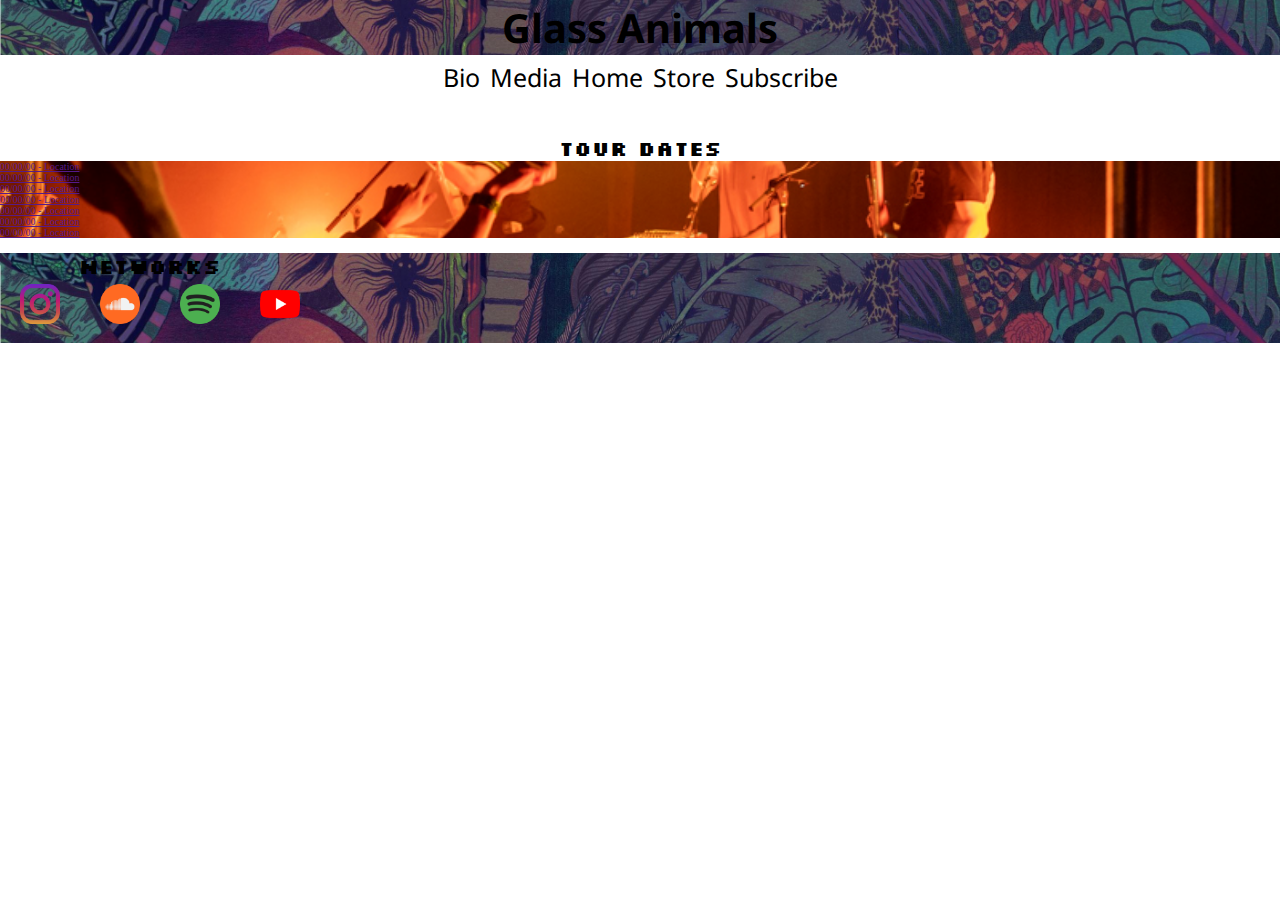
==== index.html @ fd7e0ea8 "upload html css readme-primer commit" ====
<!DOCTYPE html>
<html lang="en">
<head>
    <meta charset="UTF-8">
    <meta http-equiv="X-UA-Compatible" content="IE=edge">
    <meta name="viewport" content="width=device-width, initial-scale=1.0">
    <title>Glass Animals</title>
    <link rel="stylesheet" href="./css/style.css">
    <link rel="shortcut icon" href="./assets/favicon.ico" type="image/x-icon">
</head>
<!--inico banner-->
<body>
    <header>
        <div class="welcomeBanner">
            <H1>Glass Animals</H1>
        </div>
            <nav>
                <ul class="navBar">
                    <li><a href="./pages/bio.html">Bio</a></li>
                    <li><a href="./pages/media.html">Media</a></li>
                    <li><a href="./index.html">Home</a></li>
                    <li><a href="./pages/store.html">Store</a></li>
                    <li><a href="./pages/subscribe.html">Subscribe</a></li>
                </ul>
            </nav>
    </header>
<!--termina banner-->
    <main>
        <section>
            <h2>Tour dates</h2>
            <ol class="tourDates">
                <li><a href="">00/00/00 - Location </a></li>
                <li><a href="">00/00/00 - Location </a></li>
                <li><a href="">00/00/00 - Location </a></li>
                <li><a href="">00/00/00 - Location </a></li>
                <li><a href="">00/00/00 - Location </a></li>
                <li><a href="">00/00/00 - Location </a></li>
                <li><a href="">00/00/00 - Location </a></li>
            </ol>
        </section>
    </main>
<!--footer-->
    <footer class="footer">
        <section class="socialAndMedia">
            <h3>Networks</h3>
            <div class="networks">
                <a href="https://www.instagram.com/GlassAnimals/"><img class="iconStyle" src="./assets/instagram.png" alt=""></a>
                <a href="https://soundcloud.com/glassanimals"><img class="iconStyle" src="./assets/soundcloud.png" alt=""></a>
                <a href="https://open.spotify.com/artist/4yvcSjfu4PC0CYQyLy4wSq"><img class="iconStyle" src="./assets/spotify.png" alt=""></a>
                <a href="https://www.youtube.com/user/glassanimalsband"><img class="iconStyle" src="./assets/youtube.png" alt=""></a>
            </div>
        </section>
    </footer>
<!--footer-->    
</body>
</html>
---- css/style.css ----
@import url('https://fonts.googleapis.com/css2?family=Noto+Sans&family=Silkscreen&display=swap');
/**
font-family: 'Noto Sans', sans-serif;
font-family: 'Silkscreen', cursive;
*/
*{
    margin: 0;
    padding: 0;
    box-shadow: border-box;
}
html{
    font-size: 62.5%;
}
body{
    height: 100vh;
}
header{
    width: 100%;
    font-family:'Noto Sans', sans-serif;
    display: flex;
    flex-direction: column;
    flex-wrap: wrap;
    height: 15vh;
}
.welcomeBanner{
    background-image: url("../assets/bannerBackground.jpeg");
    background-repeat: no-repeat;
    background-size: 100%;
    background-position: center;
}
h1{
    font-size: 4.0rem;
    justify-self: center;
    align-self: center;
}
/** barra de navegacion **/
nav{
    align-self: center;
}
.navBar{
    list-style: none;
    display: flex;
    gap: 10px;
    font-size: 2.5rem;
    margin-top: 10px;
    margin-top: 5px;
}
.navBar li a{
    text-decoration: none;
    color: black;
}
.navBar li a:hover{
    color: rgba(255, 0, 128, 0.394);
}
/** fin barra de navegacion **/

/** main **/

.text{
    font-family: 'Noto Sans', sans-serif;
    font-size: 2.0rem;
    justify-self: center;
    align-self: center;
}

.textBio{
    font-family: 'Noto Sans', sans-serif;
    font-size: 2.0rem;
    justify-self: center;
    align-self: center;
    display: inline-block;
}
.textBio2{
    font-family: 'Noto Sans', sans-serif;
    font-size: 2.0rem;
    justify-self: center;
    align-self: center;
    display: inline-block;
}

h2{
    font-family: 'Silkscreen';
    font-size: 2.0rem;
    justify-self: center;
    align-self: center;
}

h3{
    font-family: 'Silkscreen';
    font-size: 2.0rem;
    justify-self: center;
    align-self: center;
}

.bandBioPic{
    height: 100%;
    width: 100%;
    background-position: center;
    display: 100vh;
    background-attachment:fixed;
    background-repeat: no-repeat;
}

.tourDates{
    background-image: url("../assets/tourBand.jpeg");
    background-size: 100%;
    height: 100%;
    width: 100%;
    background-position: center;
    display:100%;
    background-attachment:scroll;
    background-repeat:no-repeat;
}
.mediaVideo{
    position: left;
}

.mediaSpotify{
    position: right;
}

.storeItems{
    display:grid;
    list-style: none;
    text-decoration:none;
}


/** fin main **/

/** footer **/
.footer{
    background-image: url("../assets/bannerBackground.jpeg");
    background-repeat: no-repeat;
    background-size: 100%;
    width: 100%;
    background-position: center;
    left: 0;
    bottom: 0;
    position: bottom;
    height: 10%;
    margin-top: 15px;
    display: inline-block;
}
.socialAndMedia{
    height: 15%;
    display: inline-block;
    grid-column: 3/4;
    justify-self: right;
}
.networks{
    height: 15%;
    width: 100%;
    display: inline-block;
    display: flex;
    justify-self: right;
    gap: 20px;
}
.iconStyle{
    height:40px;
    margin-left:20px;
    margin-top:5px;
}

/** fin footer **/
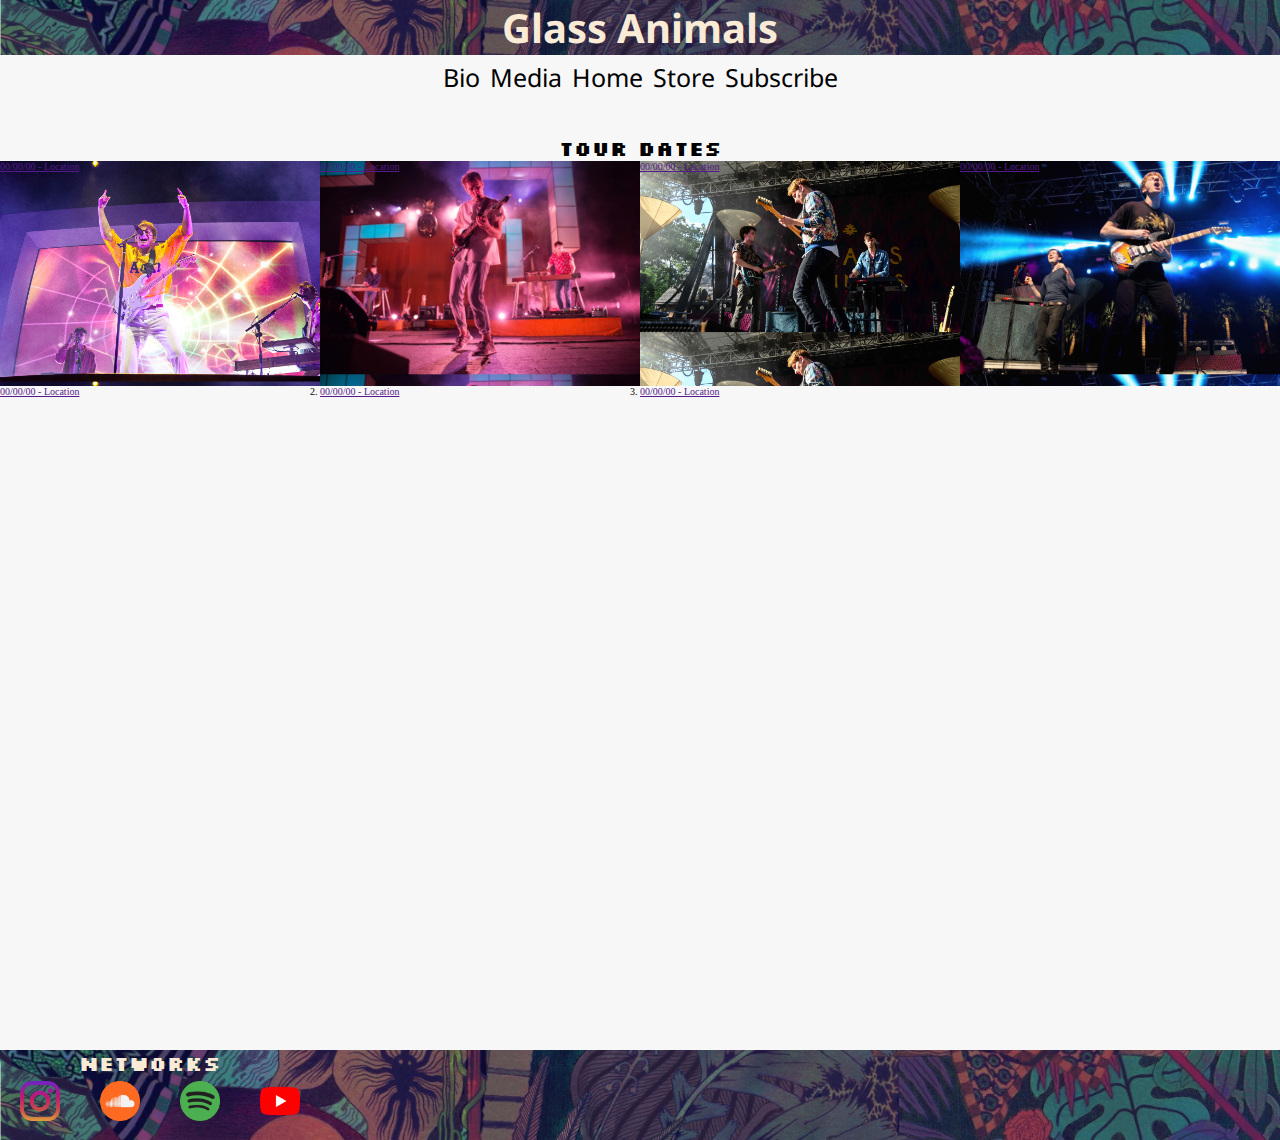
==== commit c3179a59: "modificaciones varias de formato y adicion contenido" ====
--- a/index.html
+++ b/index.html
@@ -26,16 +26,16 @@
     </header>
 <!--termina banner-->
     <main>
-        <section>
+        <section class="mainHome">
             <h2>Tour dates</h2>
             <ol class="tourDates">
-                <li><a href="">00/00/00 - Location </a></li>
-                <li><a href="">00/00/00 - Location </a></li>
-                <li><a href="">00/00/00 - Location </a></li>
-                <li><a href="">00/00/00 - Location </a></li>
-                <li><a href="">00/00/00 - Location </a></li>
-                <li><a href="">00/00/00 - Location </a></li>
-                <li><a href="">00/00/00 - Location </a></li>
+                <li class="date1"><a href="">00/00/00 - Location </a></li>
+                <li class="date2"><a href="">00/00/00 - Location </a></li>
+                <li class="date3"><a href="">00/00/00 - Location </a></li>
+                <li class="date4"><a href="">00/00/00 - Location </a></li>
+                <li class="date5"><a href="">00/00/00 - Location </a></li>
+                <li class="date6"><a href="">00/00/00 - Location </a></li>
+                <li class="date7"><a href="">00/00/00 - Location </a></li>
             </ol>
         </section>
     </main>
--- a/css/style.css
+++ b/css/style.css
@@ -1,5 +1,5 @@
 @import url('https://fonts.googleapis.com/css2?family=Noto+Sans&family=Silkscreen&display=swap');
-/**
+/*
 font-family: 'Noto Sans', sans-serif;
 font-family: 'Silkscreen', cursive;
 */
@@ -13,6 +13,7 @@
 }
 body{
     height: 100vh;
+    background-color: rgb(247, 247, 247);
 }
 header{
     width: 100%;
@@ -30,10 +31,12 @@
 }
 h1{
     font-size: 4.0rem;
-    justify-self: center;
-    align-self: center;
-}
-/** barra de navegacion **/
+    font-weight: bold;
+    justify-self: center;
+    align-self: center;
+    color:antiquewhite;
+}
+/*----barra de navegacion-----*/
 nav{
     align-self: center;
 }
@@ -52,9 +55,9 @@
 .navBar li a:hover{
     color: rgba(255, 0, 128, 0.394);
 }
-/** fin barra de navegacion **/
-
-/** main **/
+/*------fin barra de navegacion------*/
+
+/*-------main--------*/
 
 .text{
     font-family: 'Noto Sans', sans-serif;
@@ -63,12 +66,38 @@
     align-self: center;
 }
 
+h2{
+    font-family: 'Silkscreen';
+    font-size: 2.0rem;
+    justify-self: center;
+    align-self: center;
+}
+
+h3{
+    font-family: 'Silkscreen';
+    font-size: 2.0rem;
+    justify-self: center;
+    align-self: center;
+    color:antiquewhite;
+}
+
+/*------bio--------*/
+
+.bioMain{
+    justify-self: center;
+    align-self: center;
+    display: block;
+    background-image: url(../assets/BandBio2.jpeg);
+    background-size: 100%;
+    background-position: fixed;
+    background-attachment:scroll;
+    background-repeat: no-repeat;
+}
 .textBio{
-    font-family: 'Noto Sans', sans-serif;
-    font-size: 2.0rem;
-    justify-self: center;
-    align-self: center;
-    display: inline-block;
+    font-family: 'Noto Sans';
+    font-size: 2.0rem;
+    color:rgba(251, 232, 199, 0.781);
+    
 }
 .textBio2{
     font-family: 'Noto Sans', sans-serif;
@@ -78,38 +107,135 @@
     display: inline-block;
 }
 
-h2{
-    font-family: 'Silkscreen';
-    font-size: 2.0rem;
-    justify-self: center;
-    align-self: center;
-}
-
-h3{
-    font-family: 'Silkscreen';
-    font-size: 2.0rem;
-    justify-self: center;
-    align-self: center;
-}
-
-.bandBioPic{
+
+.bandBioPics{
+
+    display: grid;
+    grid-template-columns: repeat(4,1fr);
+    grid-template-rows: repeat(1,1fr);
+    text-decoration: none;
+}
+
+.daveB{
+    justify-self:center;
+    font-family: 'Noto Sans';
+    align-self:flex-end;
+    display: inline;
+    text-decoration: none;
+    background-image: url(../assets/BioDave.jpeg);
+    background-repeat: no-repeat;
+    background-position: fixed;
+    height: 100%;
+    width: 100%;
+    
+}
+.drewM{
+    justify-self: center;
+    font-family: 'Noto Sans';
+    align-self:flex-end;
+    display: inline;
+    text-decoration: none;
+    background-image: url(../assets/BioDrew.jpeg);
+    background-repeat: no-repeat;
+    background-position: fixed;
+    height: 100%;
+    width: 100%;
+}
+.edmundI{
+    justify-self: center;
+    font-family: 'Noto Sans';
+    align-self:flex-end;
+    display: inline;
+    text-decoration: none;
+    background-image: url(../assets/BioEdmund.jpeg);
+    background-repeat: no-repeat;
+    background-position: fixed;
+    height: 100%;
+    width: 100%;
+}
+.joeS{
+    justify-self: center;
+    font-family: 'Noto Sans';
+    align-self:flex-end;
+    display: inline;
+    text-decoration: none;
+    background-image: url(../assets/BioJoe.jpeg);
+    background-repeat: no-repeat;
+    background-position: fixed;
+    height: 100%;
+    width: 100%;
+}
+.albums{
+    display: flex;
+    flex-direction: row;
+    flex-wrap: nowrap;
+    text-decoration: none;
+    list-style: none;
+    justify-content: space-evenly;
+}
+.album1{
+    background-image: url(../assets/zaba.jpeg); 
+    background-size: 100%;
+    height: auto;
+    width: 100%;
+    object-fit: contain ;
+}
+.album2{
+    background-image: url(../assets/htbhb.jpeg);
+    background-size: 100%;
+    height: auto;
+    width: 100%;
+    object-fit: contain ;
+}
+.album3{
+    background-image: url(../assets/dreamland.png);
+    background-size: 100%;
+    height: auto;
+    width: 100%;
+    object-fit: contain ;
+}
+
+/*-----fin bio------*/
+
+.mainHome {
+    height: 100vh;
+}
+
+.tourDates{
+    /*background-image: url("../assets/tourDates.webp");
+    background-size: 500px;
+    background-repeat: no-repeat;*/
+    margin-bottom: 50px;
     height: 100%;
     width: 100%;
     background-position: center;
-    display: 100vh;
-    background-attachment:fixed;
-    background-repeat: no-repeat;
-}
-
-.tourDates{
-    background-image: url("../assets/tourBand.jpeg");
-    background-size: 100%;
-    height: 100%;
-    width: 100%;
-    background-position: center;
-    display:100%;
+    display:grid;
+    grid-template-columns: repeat(4,1fr);
+    grid-template-rows: repeat(4,1fr);
     background-attachment:scroll;
-    background-repeat:no-repeat;
+
+}
+
+
+.date1{
+    background-image: url("../assets/France.jpg");
+    background-size: 100%;
+    display:inline-block;
+}
+.date2{
+    background-image: url("../assets/London.jpeg");
+    background-size: 100%;
+    display:grid;
+}
+.date3{
+    background-image: url("../assets/BuenosAires.webp");
+    background-size: 100%;
+    display:grid;
+}
+.date4{
+    background-image: url("../assets/Mendoza.jpeg");
+    background-size: 100%;
+    display:grid;
 }
 .mediaVideo{
     position: left;
@@ -125,10 +251,38 @@
     text-decoration:none;
 }
 
-
-/** fin main **/
-
-/** footer **/
+/*------Subscribe--------*/
+
+.mailingList{
+    font-family: 'Noto Sans' ;
+    font-weight: bold;
+    font-size: 1.3rem;
+}
+
+.subInfo{
+    height: 100%;
+    background-color:antiquewhite;
+}
+
+
+/*------Fin Subscribe--------*/
+
+/*------Store--------*/
+
+.storeItems{
+    display: flex;
+    flex-direction: row;
+    flex-wrap: nowrap;
+    box-sizing: content-box;
+    position: center;
+}
+
+/*------Fin Store--------*/
+
+/*------fin mains------*/
+
+
+/*-------footer------*/
 .footer{
     background-image: url("../assets/bannerBackground.jpeg");
     background-repeat: no-repeat;
@@ -151,9 +305,9 @@
 .networks{
     height: 15%;
     width: 100%;
-    display: inline-block;
-    display: flex;
-    justify-self: right;
+    display: grid;
+    grid-template-columns: 1fr 1fr 1fr 1fr;
+    justify-content:right;
     gap: 20px;
 }
 .iconStyle{
@@ -162,4 +316,4 @@
     margin-top:5px;
 }
 
-/** fin footer **/+/*-----fin footer------*/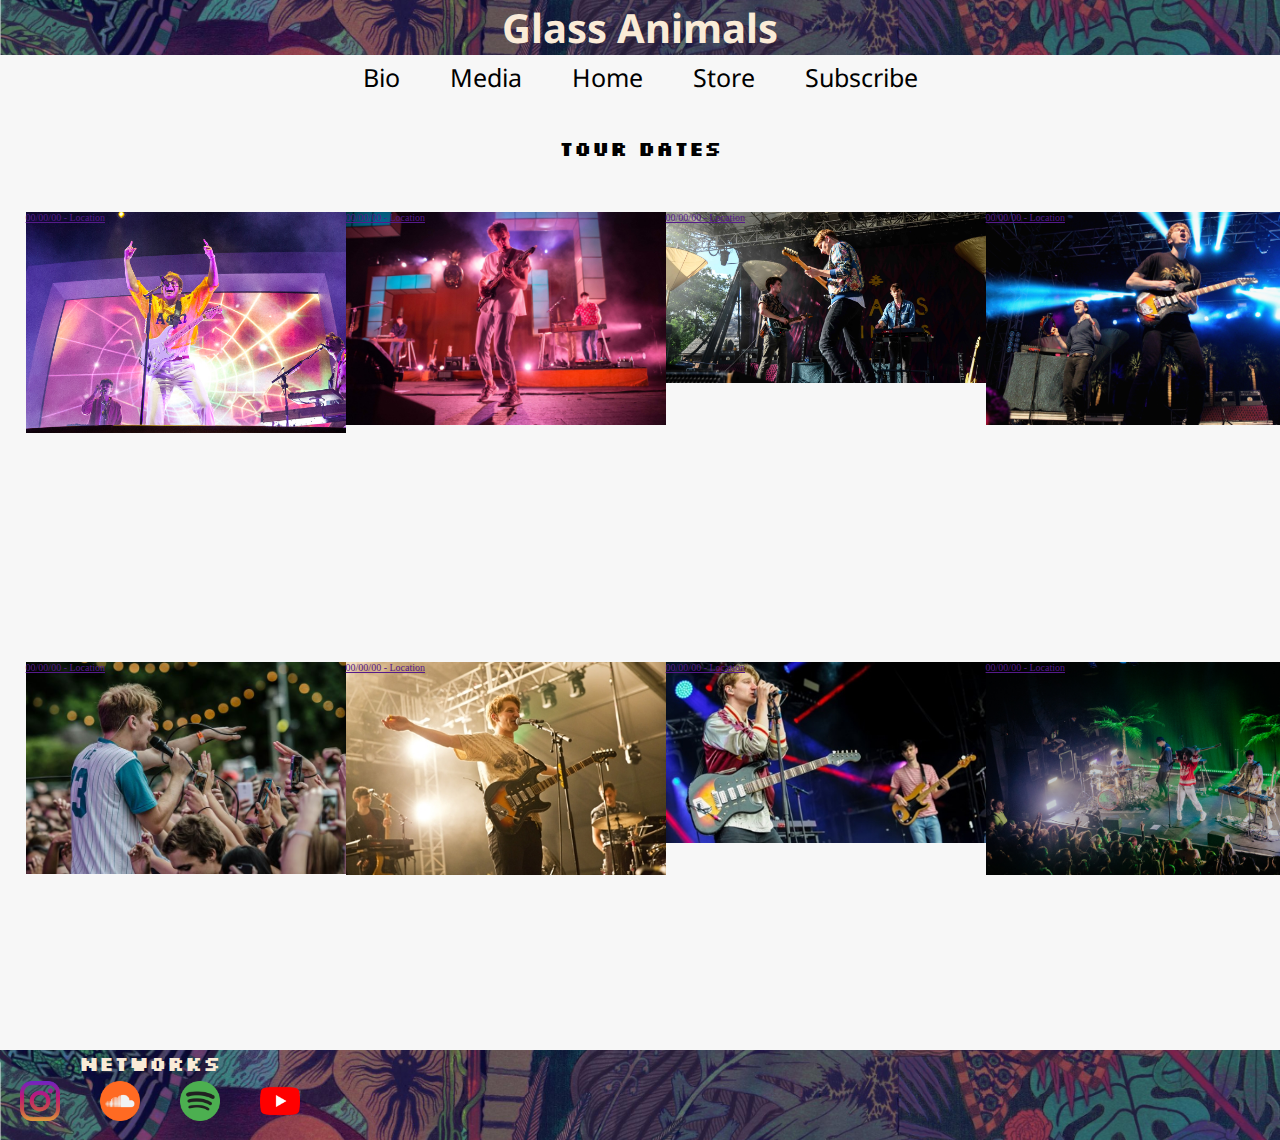
==== commit 1a68042d: "formato imagenes" ====
--- a/index.html
+++ b/index.html
@@ -36,6 +36,7 @@
                 <li class="date5"><a href="">00/00/00 - Location </a></li>
                 <li class="date6"><a href="">00/00/00 - Location </a></li>
                 <li class="date7"><a href="">00/00/00 - Location </a></li>
+                <li class="date8"><a href="">00/00/00 - Location </a></li>
             </ol>
         </section>
     </main>
--- a/css/style.css
+++ b/css/style.css
@@ -43,10 +43,10 @@
 .navBar{
     list-style: none;
     display: flex;
-    gap: 10px;
+    gap: 50px;
     font-size: 2.5rem;
-    margin-top: 10px;
     margin-top: 5px;
+    margin-bottom: 5px;
 }
 .navBar li a{
     text-decoration: none;
@@ -83,21 +83,27 @@
 
 /*------bio--------*/
 
+/*mejorar visibilidad texto*/
 .bioMain{
     justify-self: center;
     align-self: center;
-    display: block;
-    background-image: url(../assets/BandBio2.jpeg);
-    background-size: 100%;
-    background-position: fixed;
+    display: inline-block;
+    background-image: url(../assets/bandBio3.jpeg);
+    background-size: 100%;
+    opacity: 0.95;
+    background-position: center;
     background-attachment:scroll;
     background-repeat: no-repeat;
+    height: 100vh;
+    width: 100%;
 }
 .textBio{
     font-family: 'Noto Sans';
     font-size: 2.0rem;
-    color:rgba(251, 232, 199, 0.781);
-    
+    color:rgba(33, 32, 32, 0.954);
+    text-shadow: rgb(0, 0, 0);
+    font-weight:bold;
+    margin-top: 8%;
 }
 .textBio2{
     font-family: 'Noto Sans', sans-serif;
@@ -107,9 +113,7 @@
     display: inline-block;
 }
 
-
 .bandBioPics{
-
     display: grid;
     grid-template-columns: repeat(4,1fr);
     grid-template-rows: repeat(1,1fr);
@@ -124,9 +128,11 @@
     text-decoration: none;
     background-image: url(../assets/BioDave.jpeg);
     background-repeat: no-repeat;
-    background-position: fixed;
-    height: 100%;
-    width: 100%;
+    background-position:fixed;
+    height: 35vh;
+    width: 100%;
+    margin-top: 10%;
+    margin-bottom: auto;
     
 }
 .drewM{
@@ -138,8 +144,10 @@
     background-image: url(../assets/BioDrew.jpeg);
     background-repeat: no-repeat;
     background-position: fixed;
-    height: 100%;
-    width: 100%;
+    height: 35vh;
+    width: 100%;
+    margin-top: 10%;
+    margin-bottom: auto;
 }
 .edmundI{
     justify-self: center;
@@ -150,7 +158,7 @@
     background-image: url(../assets/BioEdmund.jpeg);
     background-repeat: no-repeat;
     background-position: fixed;
-    height: 100%;
+    height: 35vh;
     width: 100%;
 }
 .joeS{
@@ -162,37 +170,60 @@
     background-image: url(../assets/BioJoe.jpeg);
     background-repeat: no-repeat;
     background-position: fixed;
-    height: 100%;
+    height: 35vh;
     width: 100%;
 }
 .albums{
-    display: flex;
-    flex-direction: row;
-    flex-wrap: nowrap;
-    text-decoration: none;
+    display: grid;
+    grid-template-columns: repeat(3,1fr);
+    grid-template-rows: repeat(1,1fr);
+    text-decoration: none;
+    color: rgb(10, 0, 9);
+    text-shadow: rgb(255, 255, 255);
+    font-weight: bolder;
     list-style: none;
     justify-content: space-evenly;
+    gap: 5%;
 }
 .album1{
     background-image: url(../assets/zaba.jpeg); 
     background-size: 100%;
-    height: auto;
+    background-repeat: no-repeat;
+    background-position: center;
+    height: 35vh;
     width: 100%;
     object-fit: contain ;
+    margin-top: 5%;
+    text-decoration: none;
+    font-size: 1.6rem;
+}
+.album1 a:hover{
+    color: rgb(255, 255, 255);
 }
 .album2{
     background-image: url(../assets/htbhb.jpeg);
     background-size: 100%;
-    height: auto;
+    background-repeat: no-repeat;
+    background-position: center;
+    height: 35vh;
     width: 100%;
     object-fit: contain ;
+    margin-top: 5%;
+    text-decoration: none;
+    font-size: 1.6rem;
+    
 }
 .album3{
     background-image: url(../assets/dreamland.png);
     background-size: 100%;
-    height: auto;
+    background-repeat: no-repeat;
+    background-position: center;
+    height: 35vh;
     width: 100%;
     object-fit: contain ;
+    margin-top: 5%;
+    text-decoration: none;
+    font-size: 1.6rem;
 }
 
 /*-----fin bio------*/
@@ -205,37 +236,91 @@
     /*background-image: url("../assets/tourDates.webp");
     background-size: 500px;
     background-repeat: no-repeat;*/
-    margin-bottom: 50px;
+    margin-bottom: 2%;
+    margin-top: 2%;
     height: 100%;
     width: 100%;
+    padding: 2%;
     background-position: center;
     display:grid;
     grid-template-columns: repeat(4,1fr);
-    grid-template-rows: repeat(4,1fr);
-    background-attachment:scroll;
-
-}
-
+    grid-template-rows: repeat(2,1fr);
+    background-attachment:scroll;  
+}
+@media (max-width: 576px) {
+    .tourDates{
+        display: grid;
+        grid-template-columns: 1,1fr;
+        grid-template-rows: 1,1fr;
+        box-sizing: content-box;
+        position: center;
+    }
+}
+@media (max-width: 768px) {
+    .store{
+        display: grid;
+        grid-template-columns: 2,1fr;
+        grid-template-rows: 2,1fr;
+        box-sizing: content-box;
+        position: center;
+    }
+}
 
 .date1{
     background-image: url("../assets/France.jpg");
     background-size: 100%;
-    display:inline-block;
+    background-repeat: no-repeat;
+    display:flex;
+    flex-wrap: nowrap;
 }
 .date2{
     background-image: url("../assets/London.jpeg");
     background-size: 100%;
-    display:grid;
+    background-repeat: no-repeat;
+    display:flex;
+    flex-wrap: nowrap;
 }
 .date3{
     background-image: url("../assets/BuenosAires.webp");
     background-size: 100%;
-    display:grid;
+    background-repeat: no-repeat;
+    display:flex;
+    flex-wrap: nowrap;
 }
 .date4{
     background-image: url("../assets/Mendoza.jpeg");
     background-size: 100%;
-    display:grid;
+    background-repeat: no-repeat;
+    display:flex;
+    flex-wrap: nowrap;
+}
+.date5{
+    background-image: url("../assets/Madrid.jpeg");
+    background-size: 100%;
+    background-repeat: no-repeat;
+    display:flex;
+    flex-wrap: nowrap;
+}
+.date6{
+    background-image: url("../assets/Newzealand.jpeg");
+    background-size: 100%;
+    background-repeat: no-repeat;
+    display:flex;
+    flex-wrap: nowrap;
+}
+.date7{
+    background-image: url("../assets/SouthAfrica.jpeg");
+    background-size: 100%;
+    background-repeat: no-repeat;
+    display:flex;
+    flex-wrap: nowrap;
+}
+.date8{
+    background-image: url("../assets/Washington.jpeg");
+    background-size: 100%;
+    background-repeat: no-repeat;
+    display:flex;
+    flex-wrap: nowrap;
 }
 .mediaVideo{
     position: left;
@@ -269,12 +354,54 @@
 
 /*------Store--------*/
 
+.store{
+    display: grid;
+    grid-template-columns: 4,1fr;
+    grid-template-rows: 2,1fr;
+    box-sizing: content-box;
+    position: center;
+}
+@media (max-width: 576px) {
+    .store{
+        display: grid;
+        grid-template-columns: 1,1fr;
+        grid-template-rows: 1,1fr;
+        box-sizing: content-box;
+        position: center;
+    }
+}
+@media (max-width: 768px) {
+    .store{
+        display: grid;
+        grid-template-columns: 2,1fr;
+        grid-template-rows: 2,1fr;
+        box-sizing: content-box;
+        position: center;
+    }
+}
 .storeItems{
     display: flex;
     flex-direction: row;
-    flex-wrap: nowrap;
-    box-sizing: content-box;
+    flex-wrap: wrap;
     position: center;
+}
+
+.hoodie{
+    height: 35vh;
+    width: 35vh;
+
+}
+.vinyl{
+    height: 35vh;
+    width: 35vh;
+}
+.cd{
+    height: 35vh;
+    width: 35vh;
+}
+.vhs{   
+    height: 35vh;
+    width: 35vh;
 }
 
 /*------Fin Store--------*/
